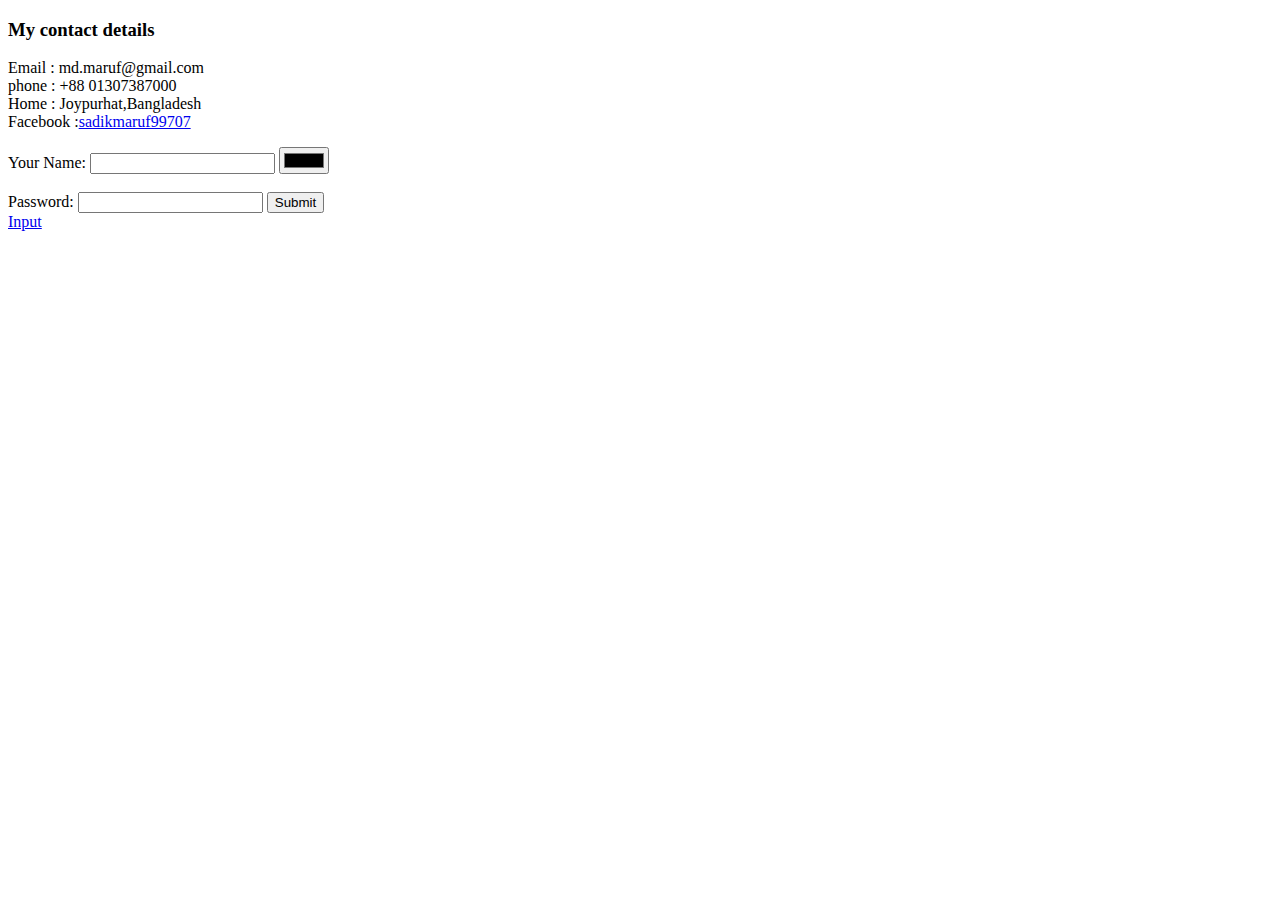
==== contact.html @ edd4aa7d "ok 6" ====
<!DOCTYPE html>
<html lang="en">

<head>
  <meta charset="UTF-8">
  <meta name="viewport" content="width=device-width, initial-scale=1.0">
  <title>contact me</title>
</head>

<body>
  <h3>My contact details</h3>
  <p>
    Email : md.maruf@gmail.com <br>
    phone : +88 01307387000 <br>
    Home : Joypurhat,Bangladesh <br>
    Facebook :<a href="https://www.facebook.com/sadikmaruf99707">sadikmaruf99707</a> <br>

    <!--NEXT LAVEL-->

    <form action="" method="get">
      <label>Your Name:</label>
      <input type="text">
      <input type="color" name="" id=""><br>
      <!--
      <label>Do you want to sing up</label>
      <input type="checkbox" value="">
      --> <br>
      <label>Password:</label>
      <input type="password" name="" id="">
      <input type="submit">
    </form>
    <a href="input.html">Input</a>


</body>
</p>

</html>
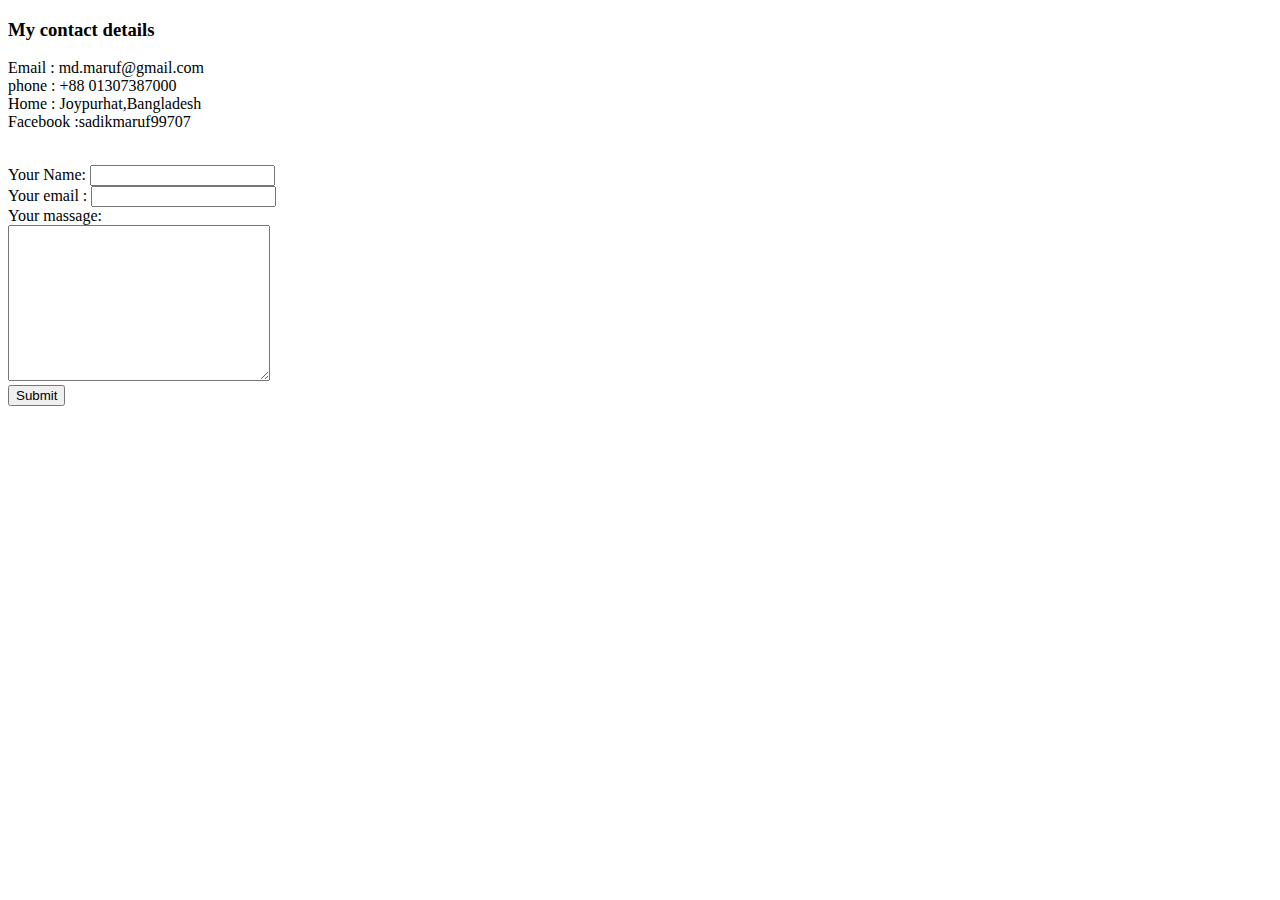
==== commit 55a2d957: "Update" ====
--- a/contact.html
+++ b/contact.html
@@ -13,26 +13,23 @@
     Email : md.maruf@gmail.com <br>
     phone : +88 01307387000 <br>
     Home : Joypurhat,Bangladesh <br>
-    Facebook :<a href="https://www.facebook.com/sadikmaruf99707">sadikmaruf99707</a> <br>
+    Facebook :sadikmaruf99707
+  </p>
+  <br>
 
-    <!--NEXT LAVEL-->
+  <!--NEXT LAVEL-->
 
-    <form action="" method="get">
-      <label>Your Name:</label>
-      <input type="text">
-      <input type="color" name="" id=""><br>
-      <!--
-      <label>Do you want to sing up</label>
-      <input type="checkbox" value="">
-      --> <br>
-      <label>Password:</label>
-      <input type="password" name="" id="">
-      <input type="submit">
-    </form>
-    <a href="input.html">Input</a>
+  <form action="mailto:md.maruf99707@gmail.com" method="post" enctype="text/plain">
+    <label>Your Name:</label>
+    <input type="text" name="yourname" id=""><br>
+    <label>Your email :</label>
+    <input type="email" name="email" id=""><br>
+    <label>Your massage:</label><br>
+    <textarea name="yourmassage" id="" cols="30" rows="10"></textarea><br>
+    <input type="submit">
+  </form>
 
 
 </body>
-</p>
 
 </html>